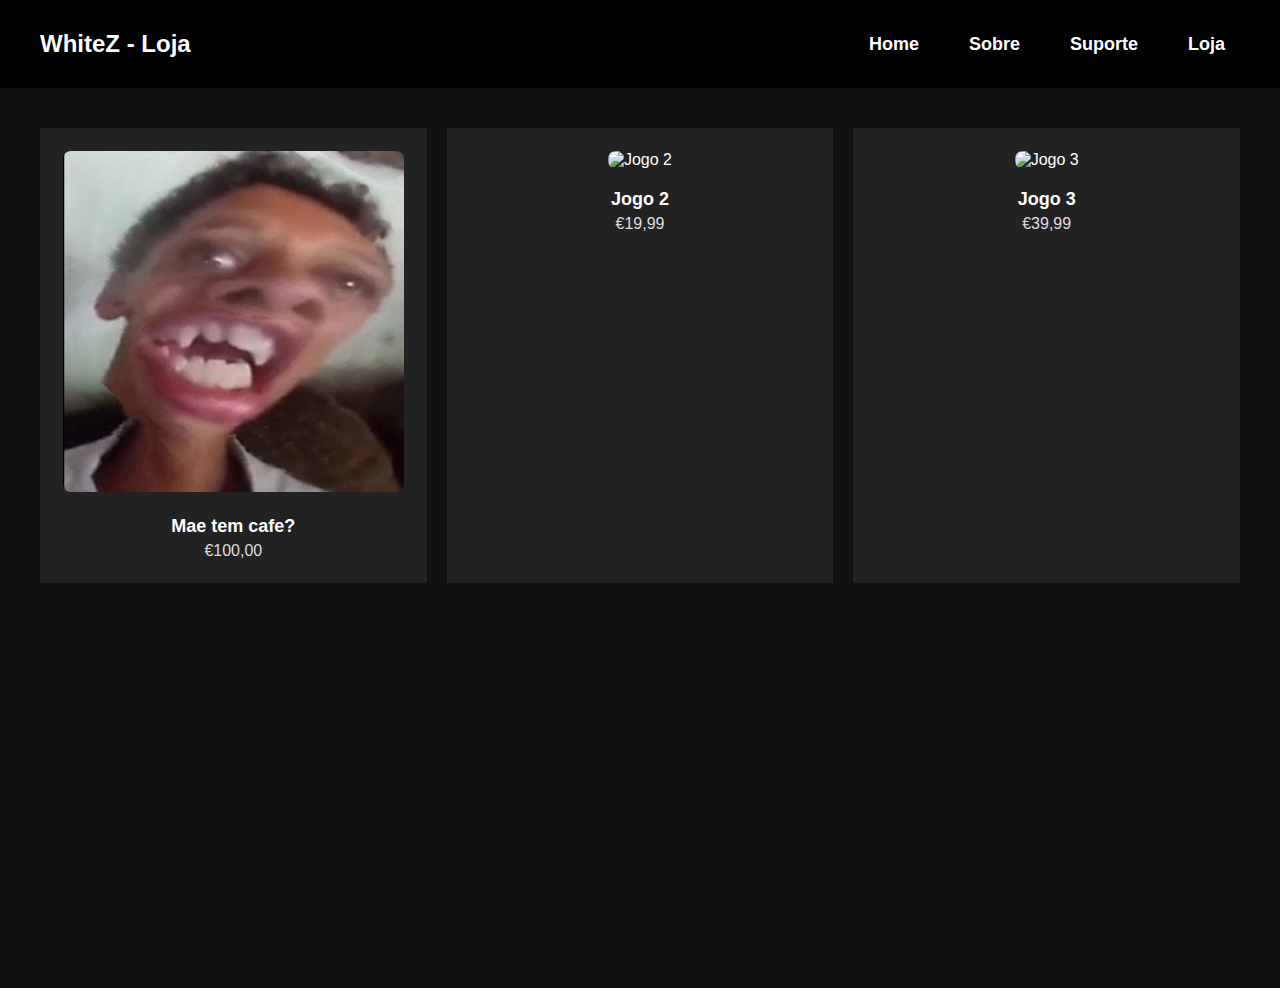
==== loja.html @ 38ead48a "Add files via upload" ====
<!DOCTYPE html>
<html lang="pt">
<head>
    <meta charset="UTF-8">
    <meta name="viewport" content="width=device-width, initial-scale=1.0">
    <title>Loja - WhiteZ</title>
    <link rel="stylesheet" href="styles.css">
</head>
<body>
    <header>
        <div class="navbar">
            <div class="logo">WhiteZ - Loja</div>
            <nav>
                <ul>
                    <li><a href="index.html">Home</a></li>
                    <li><a href="sobre.html">Sobre</a></li>
                    <li><a href="suporte.html">Suporte</a></li>
                    <li><a href="#">Loja</a></li>
                </ul>
            </nav>
        </div>
    </header>

    <!-- Seção da Loja -->
    <section class="loja">
        <div class="game-grid">
            <!-- Exemplo de um item de jogo -->
            <div class="game-box">
                <img src="images/game1.jpg" alt="Jogo 1">
                <div class="game-info">
                    <h3>Mae tem cafe?</h3>
                    <p>€100,00</p>
                </div>
            </div>

            <div class="game-box">
                <img src="images/game2.jpg" alt="Jogo 2">
                <div class="game-info">
                    <h3>Jogo 2</h3>
                    <p>€19,99</p>
                </div>
            </div>

            <div class="game-box">
                <img src="images/game3.jpg" alt="Jogo 3">
                <div class="game-info">
                    <h3>Jogo 3</h3>
                    <p>€39,99</p>
                </div>
            </div>

            <!-- Adicione mais caixas de jogos aqui -->
        </div>
    </section>

</body>
</html>
---- styles.css ----
/* Reset básico */
* {
    margin: 0;
    padding: 0;
    box-sizing: border-box;
}

body {
    font-family: 'Arial', sans-serif;
    background: url('https://images.hdqwalls.com/download/ios-13-grey-dark-5k-r6-2560x1440.jpg') no-repeat center center fixed;
    background-size: cover;
    color: white;
    text-align: center;
    min-height: 100vh;
    display: flex;
    flex-direction: column;
}

/* Estilos para o header */
header {
    background: #000;
    padding: 10px 20px;
    width: 100%;
}

.navbar {
    display: flex;
    justify-content: space-between;
    align-items: center;
}

.navbar .logo {
    font-size: 1.5rem;
    font-weight: bold;
    color: #fff;
}

.navbar ul {
    display: flex;
    list-style: none;
}

.navbar ul li {
    margin-left: 20px;
}

.navbar ul li a {
    color: white;
    text-decoration: none;
    font-weight: 600;
    padding: 10px 15px;
    border-radius: 5px;
    transition: background-color 0.3s, transform 0.3s;
}

.navbar ul li a:hover {
    background-color: #333;
    transform: scale(1.1); /* Leve aumento ao passar o mouse */
    text-decoration: underline;
}

/* Hero Section */
.hero {
    padding: 100px 20px;
    flex-grow: 1;
}

.hero h1 {
    font-size: 4rem;
    margin-bottom: 20px;
    letter-spacing: 2px;
    color: #e6e6e6;
}

/* Footer */

footer {
    background-color: rgba(0, 0, 0, 0.8); /* Fundo escuro com opacidade */
    padding: 20px; /* Aumenta o padding para dar mais espaço à barra */
    width: 100%;
    text-align: center;
    position: absolute;
    bottom: 0;
    left: 0;
    height: 100px; /* Aumenta a altura da barra */
}

footer img.about-logo {
    width: 80px; /* Aumenta um pouco o tamanho da logo */
    height: auto;
    display: block;
    margin: 0 auto 10px;
}

footer p {
    font-size: 14px; /* Aumenta um pouco o tamanho do texto */
    color: #ccc;
    margin: 0;
    line-height: 1.6;
}


/* Seção: Sobre WhiteZ */
.about-section {
    padding: 20px;
    max-width: 800px;
    margin: 0 auto;
    text-align: center;
    background-color: rgba(0, 0, 0, 0.6); /* Fundo escuro com opacidade */
    border-radius: 10px;
    color: #fff;
}

.about-section p {
    font-size: 16px; /* Ajuste do tamanho do texto */
    line-height: 1.5;
}

/* Fixação do footer */
html, body {
    height: 100%;
    position: relative;
}

main {
    flex-grow: 1;
    padding-bottom: 100px; /* Para evitar sobreposição com o footer */
}

footer {
    position: fixed;
    bottom: 0;
    left: 0;
    width: 100%;
    background-color: rgba(0, 0, 0, 0.7); /* Fundo mais escuro */
    padding: 10px 0;
    z-index: 100;
}
/* Estilo da navbar */
.navbar {
    display: flex;
    justify-content: space-between;
    align-items: center;
    background-color: rgba(0, 0, 0, 0.8);
    padding: 20px;
    color: white;
}

.navbar ul {
    list-style: none;
    display: flex;
}

.navbar ul li {
    margin-left: 20px;
}

.navbar ul li a {
    text-decoration: none;
    color: white;
    font-size: 18px;
}

/* Estilo da seção de loja */
.loja {
    padding: 40px;
    background-color: #111; /* Fundo escuro */
    min-height: 100vh; /* Permite rolagem se necessário */
}

.game-grid {
    display: grid;
    grid-template-columns: repeat(3, 1fr); /* 3 colunas */
    gap: 20px; /* Espaço entre as caixas */
    margin-bottom: 50px;
}

.game-box {
    background-color: #222; /* Fundo da caixa */
    border: 3px solid transparent; /* Borda inicial */
    transition: border-color 0.3s ease, transform 0.3s ease;
    padding: 20px;
    text-align: center;
    cursor: pointer;
}

.game-box img {
    width: 100%;
    height: auto;
    border-radius: 8px;
    margin-bottom: 10px;
}

.game-info h3 {
    margin: 10px 0 5px;
    font-size: 18px;
    color: white;
}

.game-info p {
    font-size: 16px;
    color: #ddd;
}

/* Efeito interativo nas bordas ao passar o mouse */
.game-box:hover {
    border-color: #ffcc00; /* Cor de destaque da borda ao passar o mouse */
    transform: scale(1.05); /* Aumenta levemente a caixa */
}

/* Estilo responsivo */
@media (max-width: 768px) {
    .game-grid {
        grid-template-columns: repeat(2, 1fr); /* 2 colunas em telas menores */
    }
}

@media (max-width: 480px) {
    .game-grid {
        grid-template-columns: 1fr; /* 1 coluna em telas muito pequenas */
    }
}


/* Estilo da seção de loja */
.loja {
    padding: 40px;
    background-color: #111; /* Fundo escuro */
    min-height: 100vh; /* Permite rolagem se necessário */
}

.game-grid {
    display: grid;
    grid-template-columns: repeat(3, 1fr); /* 3 colunas */
    gap: 20px; /* Espaço entre as caixas */
    margin-bottom: 50px;
}

.game-box {
    background-color: #222; /* Fundo da caixa */
    border: 3px solid transparent; /* Borda inicial */
    transition: border-color 0.3s ease, transform 0.3s ease;
    padding: 20px;
    text-align: center;
    cursor: pointer;
}

.game-box img {
    width: 100%;
    height: auto;
    border-radius: 8px;
    margin-bottom: 10px;
}

.game-info h3 {
    margin: 10px 0 5px;
    font-size: 18px;
    color: white;
}

.game-info p {
    font-size: 16px;
    color: #ddd;
}

/* Efeito interativo nas bordas ao passar o mouse */
.game-box:hover {
    border-color: #830594; /* Cor de destaque da borda ao passar o mouse */
    transform: scale(1.05); /* Aumenta levemente a caixa */
}

/* Estilo responsivo */
@media (max-width: 768px) {
    .game-grid {
        grid-template-columns: repeat(2, 1fr); /* 2 colunas em telas menores */
    }
}

@media (max-width: 480px) {
    .game-grid {
        grid-template-columns: 1fr; /* 1 coluna em telas muito pequenas */
    }
}
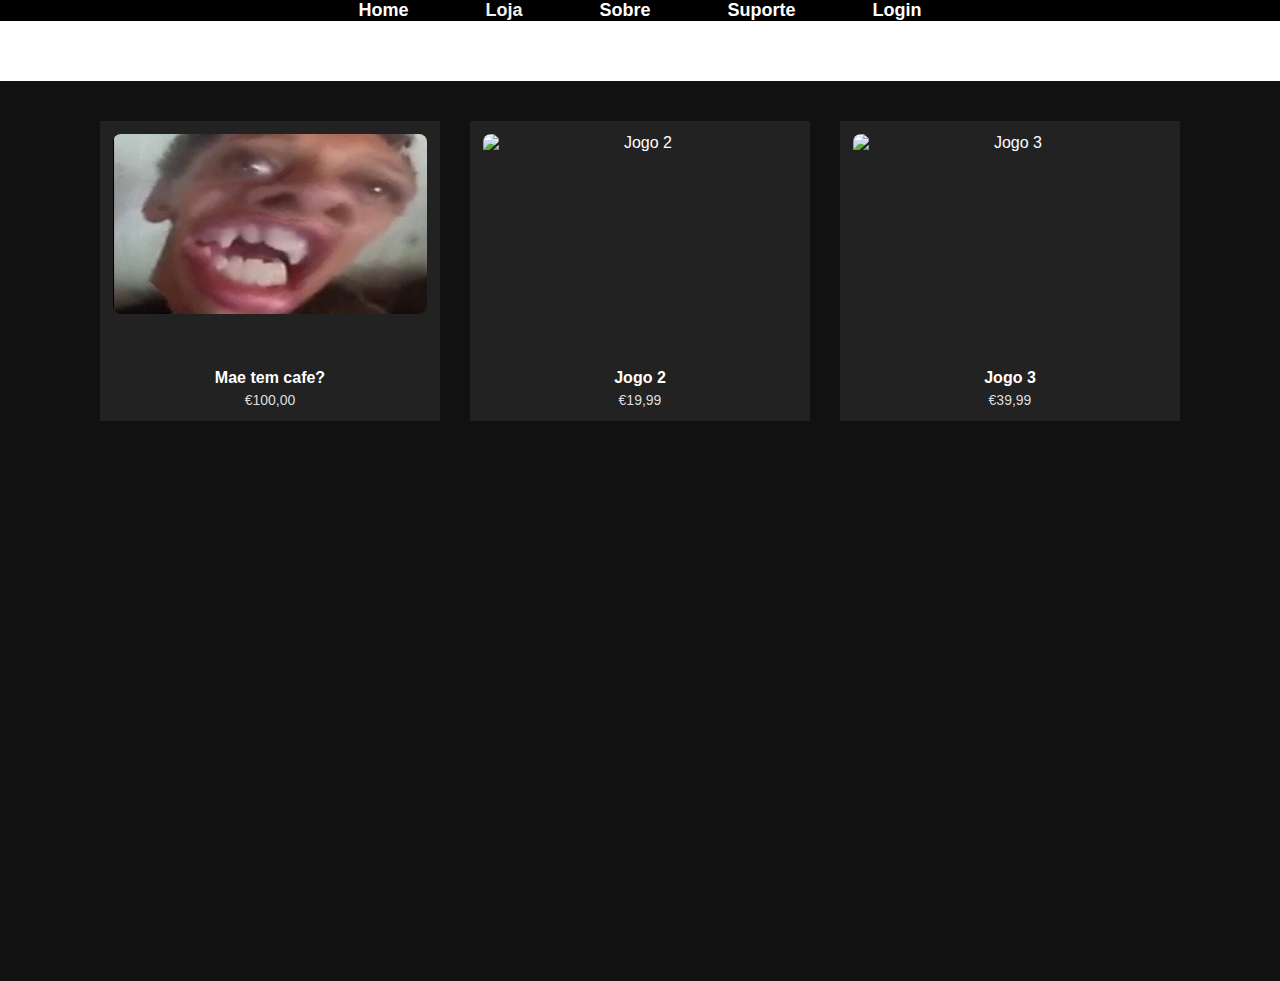
==== commit 36344a89: "Update loja.html" ====
--- a/loja.html
+++ b/loja.html
@@ -3,23 +3,20 @@
 <head>
     <meta charset="UTF-8">
     <meta name="viewport" content="width=device-width, initial-scale=1.0">
-    <title>Loja - WhiteZ</title>
+    <title>Loja</title>
     <link rel="stylesheet" href="styles.css">
 </head>
 <body>
-    <header>
-        <div class="navbar">
-            <div class="logo">WhiteZ - Loja</div>
-            <nav>
-                <ul>
-                    <li><a href="index.html">Home</a></li>
-                    <li><a href="sobre.html">Sobre</a></li>
-                    <li><a href="suporte.html">Suporte</a></li>
-                    <li><a href="#">Loja</a></li>
-                </ul>
-            </nav>
-        </div>
-    </header>
+    <!-- Barra de Navegação -->
+    <nav class="navbar">
+        <ul class="nav-links">
+            <li><a href="index.html">Home</a></li>
+            <li><a href="loja.html" class="active">Loja</a></li>
+            <li><a href="sobre.html">Sobre</a></li>
+            <li><a href="suporte.html">Suporte</a></li>
+            <li><a href="login.html">Login</a></li>
+        </ul>
+    </nav>
 
     <!-- Seção da Loja -->
     <section class="loja">
--- a/styles.css
+++ b/styles.css
@@ -136,130 +136,165 @@
     padding: 10px 0;
     z-index: 100;
 }
-/* Estilo da navbar */
+/* Reset padrão */
+* {
+    margin: 0;
+    padding: 0;
+    box-sizing: border-box;
+}
+
+/* Estilos gerais da barra de navegação */
 .navbar {
-    display: flex;
-    justify-content: space-between;
-    align-items: center;
-    background-color: rgba(0, 0, 0, 0.8);
-    padding: 20px;
-    color: white;
-}
-
-.navbar ul {
-    list-style: none;
-    display: flex;
-}
-
-.navbar ul li {
-    margin-left: 20px;
-}
-
-.navbar ul li a {
+    background-color: black;
+    display: flex;
+    justify-content: center; /* Centraliza horizontalmente */
+    align-items: center; /* Centraliza verticalmente */
+    height: 60px;
+}
+
+.nav-links {
+    list-style-type: none;
+    display: flex;
+    justify-content: space-around;
+    width: 50%; /* Mantém os itens espaçados de forma uniforme */
+}
+
+.nav-links li {
+    margin: 0 20px; /* Espaçamento entre os itens */
+}
+
+.nav-links a {
+    position: relative;
     text-decoration: none;
     color: white;
     font-size: 18px;
-}
+    font-family: Arial, sans-serif;
+    font-weight: bold;
+    transition: color 0.3s ease-in-out; /* Transição suave de cor */
+}
+
+.nav-links a::before {
+    content: '';
+    position: absolute;
+    width: 0;
+    height: 2px;
+    bottom: -5px; /* Sub-linha fica logo abaixo do texto */
+    left: 0;
+    background-color: white; /* Cor da sub-linha */
+    visibility: hidden;
+    transition: all 0.3s ease-in-out; /* Animação suave ao passar o mouse */
+}
+
+.nav-links a:hover {
+    color: gray; /* Muda a cor do texto ao passar o mouse */
+}
+
+.nav-links a:hover::before {
+    visibility: visible;
+    width: 100%; /* Sub-linha cresce ao passar o mouse */
+}
+
+.navbar a.active {
+    color: #f0f0f0; /* Cor mais clara para o item ativo */
+    border-bottom: 2px solid white; /* Linha de destaque no item ativo */
+}
+
+.nav-links a.active::before {
+    visibility: visible;
+    width: 100%;
+}
+
+/* Estilos adicionais para garantir que o conteúdo da página esteja visível */
+.content {
+    margin-top: 60px;
+    padding: 20px;
+}
+
+
+/* Adicionando margem nas caixas de jogo */
+.game-container {
+    margin-top: 150px;  /* Adicionando margem superior para dar espaço à barra de navegação */
+}
+
+/* Estilos das caixas de jogos */
+.game-card {
+    background-color: #333;
+    color: #fff;
+    padding: 20px;
+    border-radius: 10px;
+    width: 200px;
+    text-align: center;
+    margin: 20px;
+    transition: transform 0.3s ease;
+}
+
+.game-card:hover {
+    transform: scale(1.1);
+}
+
+
+/* Estilos adicionais para garantir que o conteúdo da página esteja visível */
+.content {
+    margin-top: 60px;
+    padding: 20px;
+}
+
+
 
 /* Estilo da seção de loja */
 .loja {
     padding: 40px;
     background-color: #111; /* Fundo escuro */
     min-height: 100vh; /* Permite rolagem se necessário */
-}
-
+    display: flex;
+    justify-content: center; /* Centraliza o conteúdo horizontalmente */
+    align-items: flex-start; /* Alinha o conteúdo ao topo */
+    margin-top: 60px; /* Espaço maior entre a barra de navegação e as caixas */
+}
+
+/* Ajuste da grid de jogos */
 .game-grid {
     display: grid;
     grid-template-columns: repeat(3, 1fr); /* 3 colunas */
-    gap: 20px; /* Espaço entre as caixas */
-    margin-bottom: 50px;
-}
-
+    gap: 30px; /* Espaço entre as caixas */
+    width: 90%; /* Reduz a largura total da grid para deixar bordas maiores */
+    max-width: 1200px; /* Define um limite máximo de largura para a grid */
+    margin: 0 auto; /* Centraliza a grid horizontalmente */
+}
+
+/* Estilo para as caixas de jogo */
 .game-box {
     background-color: #222; /* Fundo da caixa */
     border: 3px solid transparent; /* Borda inicial */
     transition: border-color 0.3s ease, transform 0.3s ease;
-    padding: 20px;
+    padding: 10px; /* Reduz o padding para deixar a caixa menor */
     text-align: center;
     cursor: pointer;
-}
-
+    height: 300px; /* Aumenta a altura da caixa */
+    display: flex;
+    flex-direction: column;
+    justify-content: space-between; /* Distribui o conteúdo verticalmente */
+    overflow: hidden; /* Garante que o conteúdo não transborde da caixa */
+}
+
+/* Ajuste para as imagens dos jogos */
 .game-box img {
-    width: 100%;
-    height: auto;
+    width: 100%; /* Faz com que a imagem ocupe 100% da largura da caixa */
+    height: 180px; /* Aumenta a altura da imagem */
+    object-fit: cover; /* Faz com que a imagem se ajuste à caixa sem distorção */
     border-radius: 8px;
     margin-bottom: 10px;
 }
 
+/* Estilo dos textos nas caixas */
 .game-info h3 {
-    margin: 10px 0 5px;
-    font-size: 18px;
+    margin: 5px 0;
+    font-size: 16px; /* Tamanho do título */
     color: white;
 }
 
 .game-info p {
-    font-size: 16px;
-    color: #ddd;
-}
-
-/* Efeito interativo nas bordas ao passar o mouse */
-.game-box:hover {
-    border-color: #ffcc00; /* Cor de destaque da borda ao passar o mouse */
-    transform: scale(1.05); /* Aumenta levemente a caixa */
-}
-
-/* Estilo responsivo */
-@media (max-width: 768px) {
-    .game-grid {
-        grid-template-columns: repeat(2, 1fr); /* 2 colunas em telas menores */
-    }
-}
-
-@media (max-width: 480px) {
-    .game-grid {
-        grid-template-columns: 1fr; /* 1 coluna em telas muito pequenas */
-    }
-}
-
-
-/* Estilo da seção de loja */
-.loja {
-    padding: 40px;
-    background-color: #111; /* Fundo escuro */
-    min-height: 100vh; /* Permite rolagem se necessário */
-}
-
-.game-grid {
-    display: grid;
-    grid-template-columns: repeat(3, 1fr); /* 3 colunas */
-    gap: 20px; /* Espaço entre as caixas */
-    margin-bottom: 50px;
-}
-
-.game-box {
-    background-color: #222; /* Fundo da caixa */
-    border: 3px solid transparent; /* Borda inicial */
-    transition: border-color 0.3s ease, transform 0.3s ease;
-    padding: 20px;
-    text-align: center;
-    cursor: pointer;
-}
-
-.game-box img {
-    width: 100%;
-    height: auto;
-    border-radius: 8px;
-    margin-bottom: 10px;
-}
-
-.game-info h3 {
-    margin: 10px 0 5px;
-    font-size: 18px;
-    color: white;
-}
-
-.game-info p {
-    font-size: 16px;
+    font-size: 14px; /* Tamanho da descrição */
     color: #ddd;
 }
 
@@ -269,15 +304,19 @@
     transform: scale(1.05); /* Aumenta levemente a caixa */
 }
 
-/* Estilo responsivo */
+/* Estilo responsivo para telas menores */
+@media (max-width: 1200px) {
+    .game-grid {
+        grid-template-columns: repeat(2, 1fr); /* 2 colunas em telas médias */
+    }
+}
+
 @media (max-width: 768px) {
     .game-grid {
-        grid-template-columns: repeat(2, 1fr); /* 2 colunas em telas menores */
+        grid-template-columns: 1fr; /* 1 coluna em telas pequenas */
     }
-}
-
-@media (max-width: 480px) {
-    .game-grid {
-        grid-template-columns: 1fr; /* 1 coluna em telas muito pequenas */
+
+    .game-box {
+        height: auto; /* Deixa a altura automática em telas menores */
     }
 }
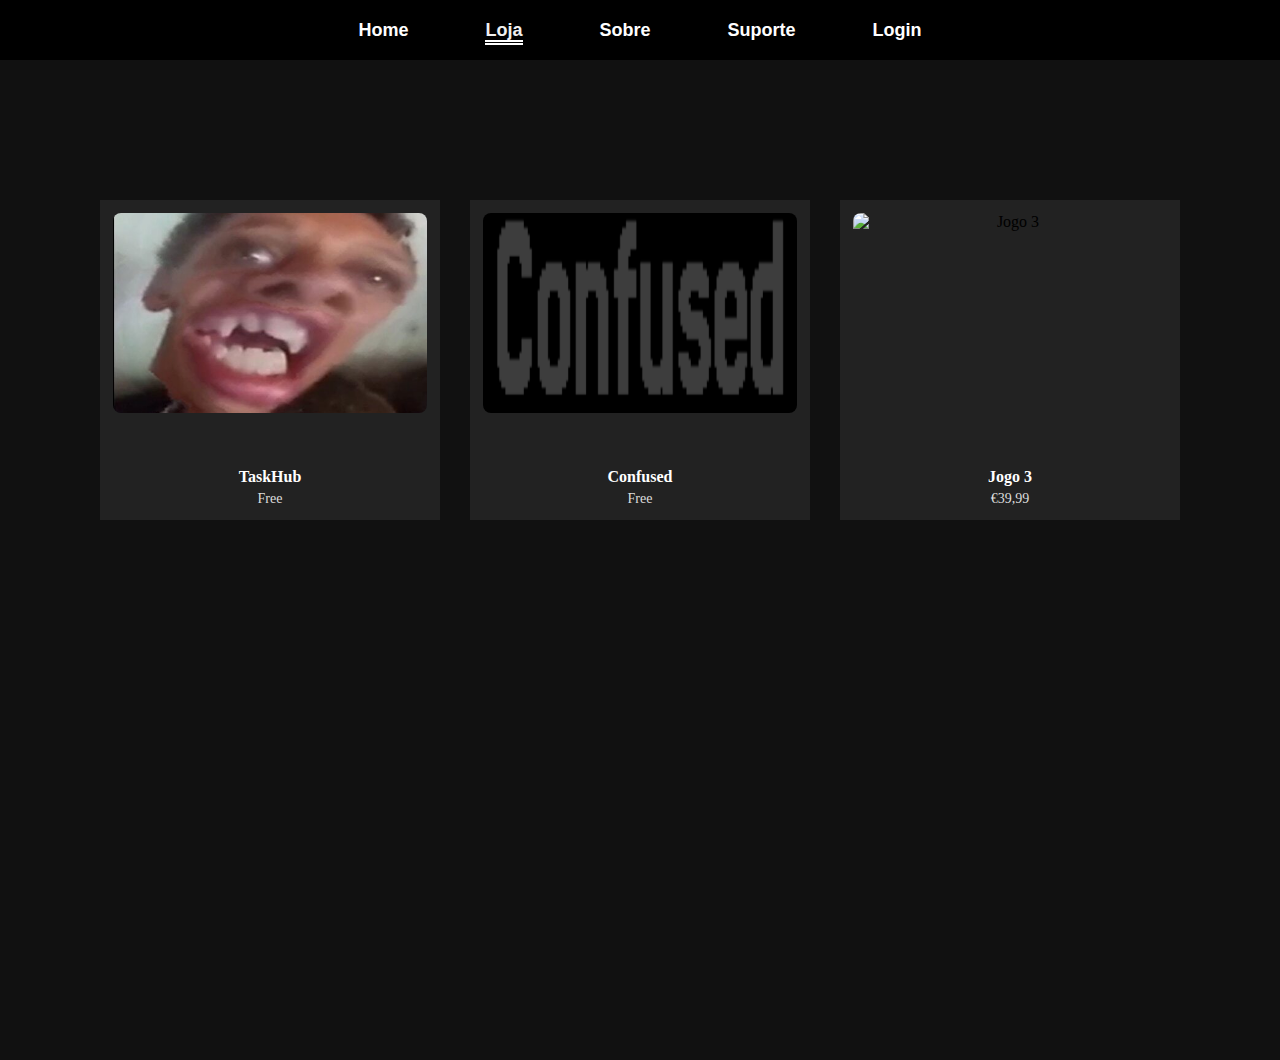
==== commit 2f718228: "Update loja.html" ====
--- a/loja.html
+++ b/loja.html
@@ -4,7 +4,7 @@
     <meta charset="UTF-8">
     <meta name="viewport" content="width=device-width, initial-scale=1.0">
     <title>Loja</title>
-    <link rel="stylesheet" href="styles.css">
+    <link rel="stylesheet" href="loja.css">
 </head>
 <body>
     <!-- Barra de Navegação -->
@@ -25,16 +25,16 @@
             <div class="game-box">
                 <img src="images/game1.jpg" alt="Jogo 1">
                 <div class="game-info">
-                    <h3>Mae tem cafe?</h3>
-                    <p>€100,00</p>
+                    <h3>TaskHub</h3>
+                    <p>Free</p>
                 </div>
             </div>
 
             <div class="game-box">
-                <img src="images/game2.jpg" alt="Jogo 2">
+                <img src="images/game2.png" alt="Jogo 2">
                 <div class="game-info">
-                    <h3>Jogo 2</h3>
-                    <p>€19,99</p>
+                    <h3>Confused</h3>
+                    <p>Free</p>
                 </div>
             </div>
 
--- a/loja.css
+++ b/loja.css
@@ -0,0 +1,157 @@
+/* Reset básico */
+* {
+    margin: 0;
+    padding: 0;
+    box-sizing: border-box;
+}
+
+html, body {
+    height: 100%;
+    background-color: #111; /* Cor do fundo (preto/cinza) */
+}
+
+/* Estilo da barra de navegação (navbar) */
+.navbar {
+    background-color: black;
+    display: flex;
+    justify-content: center;
+    align-items: center;
+    height: 60px;
+    position: sticky; /* Mantém a barra de navegação fixa no topo durante o scroll */
+    top: 0;
+    z-index: 1000; /* Garante que a barra de navegação fique sempre visível */
+}
+
+/* Restante do código segue igual */
+
+.nav-links {
+    list-style-type: none;
+    display: flex;
+    justify-content: space-around;
+    width: 50%; /* Mantém os itens espaçados de forma uniforme */
+}
+
+.nav-links li {
+    margin: 0 20px; /* Espaçamento entre os itens */
+}
+
+.nav-links a {
+    position: relative;
+    text-decoration: none;
+    color: white;
+    font-size: 18px;
+    font-family: Arial, sans-serif;
+    font-weight: bold;
+    transition: color 0.3s ease-in-out; /* Transição suave de cor */
+}
+
+.nav-links a::before {
+    content: '';
+    position: absolute;
+    width: 0;
+    height: 2px;
+    bottom: -5px; /* Sub-linha fica logo abaixo do texto */
+    left: 0;
+    background-color: white; /* Cor da sub-linha */
+    visibility: hidden;
+    transition: all 0.3s ease-in-out; /* Animação suave ao passar o mouse */
+}
+
+.nav-links a:hover {
+    color: gray; /* Muda a cor do texto ao passar o mouse */
+}
+
+.nav-links a:hover::before {
+    visibility: visible;
+    width: 100%; /* Sub-linha cresce ao passar o mouse */
+}
+
+.navbar a.active {
+    color: #f0f0f0; /* Cor mais clara para o item ativo */
+    border-bottom: 2px solid white; /* Linha de destaque no item ativo */
+}
+
+.nav-links a.active::before {
+    visibility: visible;
+    width: 100%;
+}
+
+/* Estilo da seção de loja */
+.loja {
+    padding: 40px;
+    background-color: #111; /* Fundo preto/cinzento */
+    min-height: 100vh; /* Permite rolagem se necessário */
+    display: flex;
+    justify-content: center; /* Centraliza o conteúdo horizontalmente */
+    align-items: flex-start; /* Alinha o conteúdo ao topo */
+    margin-top: 100px; /* Aumenta o espaço entre a barra de navegação e as caixas */
+}
+
+/* Ajuste da grid de jogos */
+.game-grid {
+    display: grid;
+    grid-template-columns: repeat(3, 1fr); /* 3 colunas */
+    gap: 30px; /* Espaço entre as caixas */
+    width: 90%; /* Reduz a largura total da grid para deixar bordas maiores */
+    max-width: 1200px; /* Define um limite máximo de largura para a grid */
+    margin: 0 auto; /* Centraliza a grid horizontalmente */
+}
+
+/* Estilo para as caixas de jogo */
+.game-box {
+    background-color: #222; /* Fundo da caixa */
+    border: 3px solid transparent; /* Borda inicial */
+    transition: border-color 0.3s ease, transform 0.3s ease;
+    padding: 10px; /* Reduz o padding para deixar a caixa menor */
+    text-align: center;
+    cursor: pointer;
+    height: 320px; /* Aumenta a altura da caixa */
+    display: flex;
+    flex-direction: column;
+    justify-content: space-between; /* Distribui o conteúdo verticalmente */
+    overflow: hidden; /* Garante que o conteúdo não transborde da caixa */
+}
+
+/* Ajuste para as imagens dos jogos */
+.game-box img {
+    width: 100%; /* Faz com que a imagem ocupe 100% da largura da caixa */
+    height: 200px; /* Aumenta a altura da imagem */
+    object-fit: cover; /* Faz com que a imagem se ajuste à caixa sem distorção */
+    border-radius: 8px;
+    margin-bottom: 10px;
+}
+
+/* Estilo dos textos nas caixas */
+.game-info h3 {
+    margin: 5px 0;
+    font-size: 16px; /* Tamanho do título */
+    color: white;
+}
+
+.game-info p {
+    font-size: 14px; /* Tamanho da descrição */
+    color: #ddd;
+}
+
+/* Efeito interativo nas bordas ao passar o mouse */
+.game-box:hover {
+    border-color: #830594; /* Cor de destaque da borda ao passar o mouse */
+    transform: scale(1.05); /* Aumenta levemente a caixa */
+}
+
+/* Estilo responsivo para telas menores */
+@media (max-width: 1200px) {
+    .game-grid {
+        grid-template-columns: repeat(2, 1fr); /* 2 colunas em telas médias */
+    }
+}
+
+@media (max-width: 768px) {
+    .game-grid {
+        grid-template-columns: 1fr; /* 1 coluna em telas pequenas */
+    }
+
+    .game-box {
+        height: auto; /* Deixa a altura automática em telas menores */
+    }
+}
